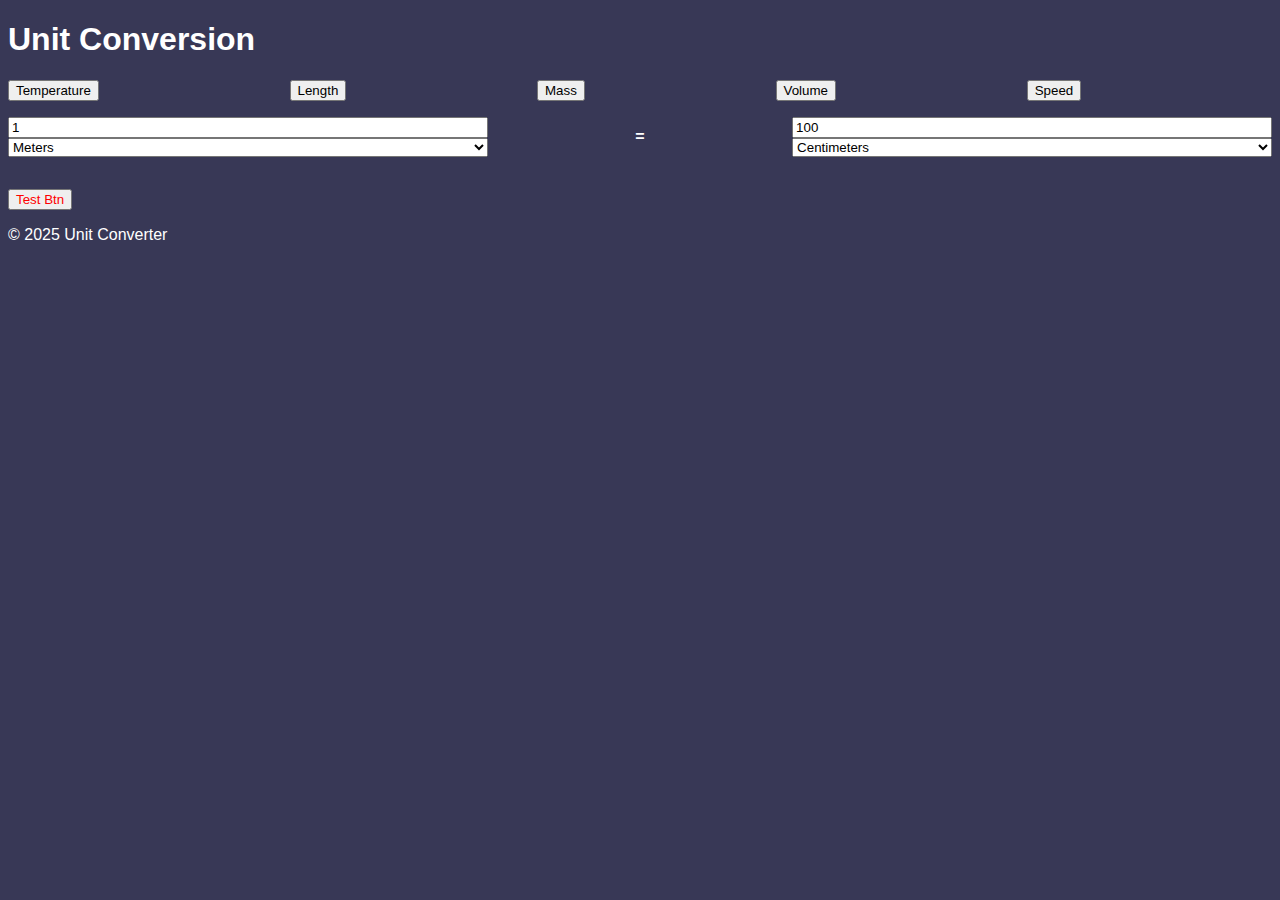
==== index.html @ e6d53e52 "Initial commit" ====
<!DOCTYPE html>
<html lang="en">
  <head>
    <meta charset="UTF-8" />
    <meta name="viewport" content="width=device-width, initial-scale=1.0" />
    <link rel="stylesheet" href="styles.css" />
    <title>Unit converter</title>
  </head>
  <body>
    <header class="header"><h1>Unit Conversion</h1></header>
    <main>
      <section class="converter-section">
        <nav>
        <ul class="conversion-menu">
            <li><button data-type="temperature">Temperature</button></li>
            <li><button data-type="length">Length</button></li>
            <li><button data-type="mass">Mass</button></li>
            <li><button data-type="volume">Volume</button></li>
            <li><button data-type="speed">Speed</button></li>
          </ul>
        </nav>
        <form class="main-form">
          <div class="form-group">
            <label for="fromUnitInput" class="visually-hidden" aria-label="From unit">From</label>
            <input type="number" id="fromUnitInput" placeholder="Enter value" />
            <select id="fromUnitSelect" aria-label="Select from unit"></select>
          </div>
          <div class="equals">=</div>
          <div class="form-group">
            <label for="toUnitInput" class="visually-hidden" aria-label="To Unit">To</label>
            <input type="text" id="toUnitInput" placeholder="Converted value" />
            <select id="toUnitSelect" aria-label="Select to unit"></select>
          </div>
        </form>
      </section>
      <button class="submit-test-button">Test Btn</button>
    </main>
    <footer>
      <p>&copy; 2025 Unit Converter</p>
    </footer>
    <script type="module" src="index.js"></script>
  </body>
</html>
---- styles.css ----
html  {
    background-color: rgb(56, 56, 86);
    color: white;
    font-family: sans-serif;
}

.conversion-menu {
    list-style-type: none;
    padding-left: 0;
    display: grid;
    grid-auto-flow: column;
}

.main-form {
    display: grid;
    grid-auto-flow: column;
}

.form-group {
    display: grid;
}

.equals {
    justify-self: center;
    align-self: center;
    font-weight: bold;
}

.visually-hidden {
    position: absolute;
    width: 1px;
    height: 1px;
    padding: 0;
    margin: -1px;
    overflow: hidden;
    clip: rect(0, 0, 0, 0);
    white-space: nowrap;
    border: 0;
  }
  
.submit-test-button {
    color: red;
    margin-top: 2rem;
}
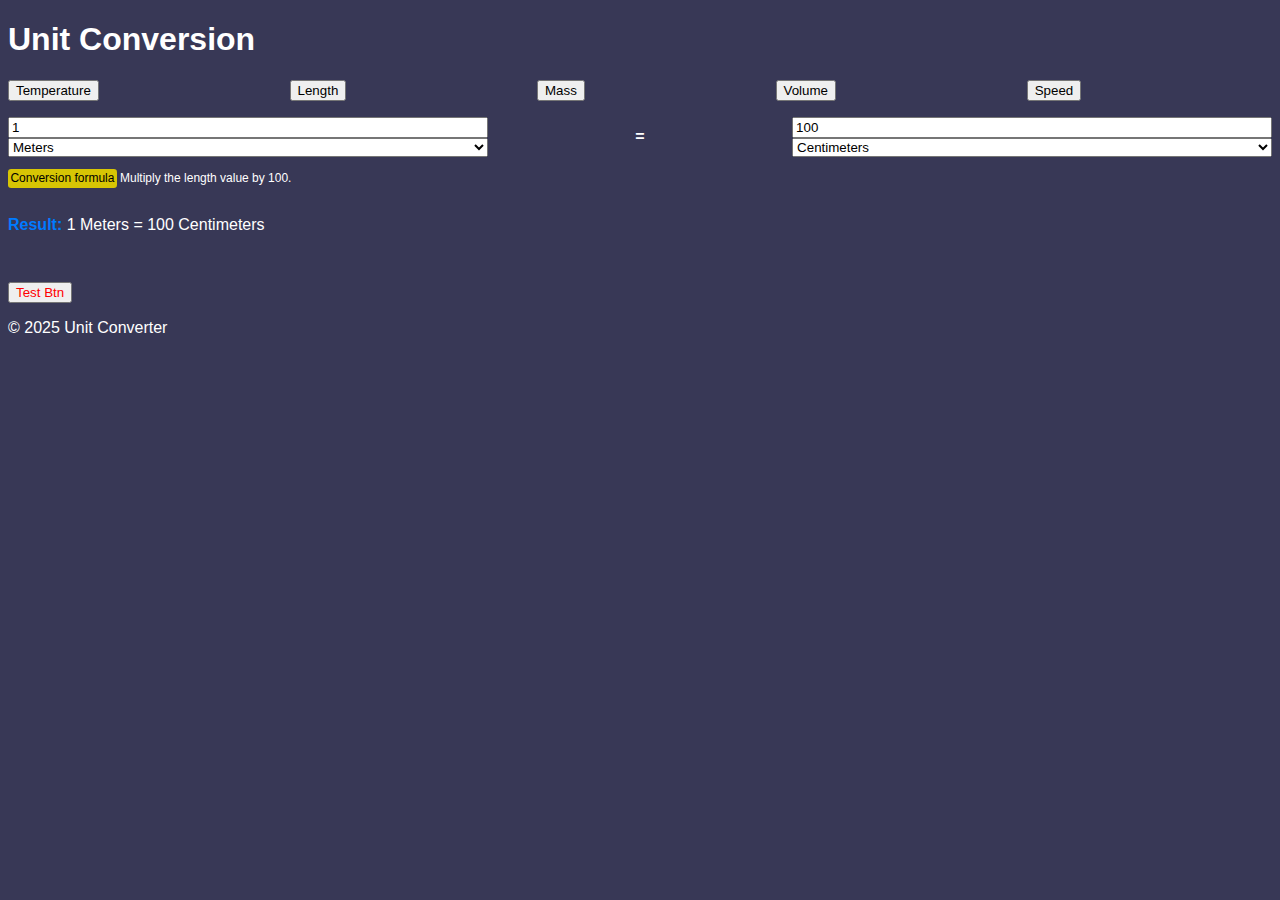
==== commit 89f08148: "feat: Implement result and formula elements, add unit swap logic" ====
--- a/index.html
+++ b/index.html
@@ -21,17 +21,25 @@
         </nav>
         <form class="main-form">
           <div class="form-group">
-            <label for="fromUnitInput" class="visually-hidden" aria-label="From unit">From</label>
-            <input type="number" id="fromUnitInput" placeholder="Enter value" />
+            <input type="number" id="fromUnitInput" aria-label="From unit" placeholder="Enter value" />
             <select id="fromUnitSelect" aria-label="Select from unit"></select>
           </div>
           <div class="equals">=</div>
           <div class="form-group">
-            <label for="toUnitInput" class="visually-hidden" aria-label="To Unit">To</label>
-            <input type="text" id="toUnitInput" placeholder="Converted value" />
+            <input type="text" id="toUnitInput" aria-label="To Unit" placeholder="Converted value" readonly/>
             <select id="toUnitSelect" aria-label="Select to unit"></select>
           </div>
         </form>
+        <section id="conversion-details">
+          <aside id="conversion-formula" role="note">
+            <p id="formula-text">Conversion formula</p>
+            <p id="conversion-operation"></p>
+          </aside>
+          <p id="conversion-result" role="status">
+          <strong id="result-label" style="color: #007bff;">Result:</strong>
+          <span id="result-vaule"></span>
+          </p>
+        </section>
       </section>
       <button class="submit-test-button">Test Btn</button>
     </main>
--- a/styles.css
+++ b/styles.css
@@ -25,20 +25,27 @@
     align-self: center;
     font-weight: bold;
 }
-
-.visually-hidden {
-    position: absolute;
-    width: 1px;
-    height: 1px;
-    padding: 0;
-    margin: -1px;
-    overflow: hidden;
-    clip: rect(0, 0, 0, 0);
-    white-space: nowrap;
-    border: 0;
-  }
   
 .submit-test-button {
     color: red;
     margin-top: 2rem;
+}
+
+/* Conversion result element */
+#conversion-formula {
+    display: flex;
+    gap: 0.2rem;
+    align-items: center;
+    font-size: 0.75rem;
+}
+
+#formula-text {
+    background-color: rgb(215, 197, 4);
+    color: black;
+    padding: 0.15rem;
+    border-radius: 0.2rem;
+}
+
+#conversion-operation {
+
 }